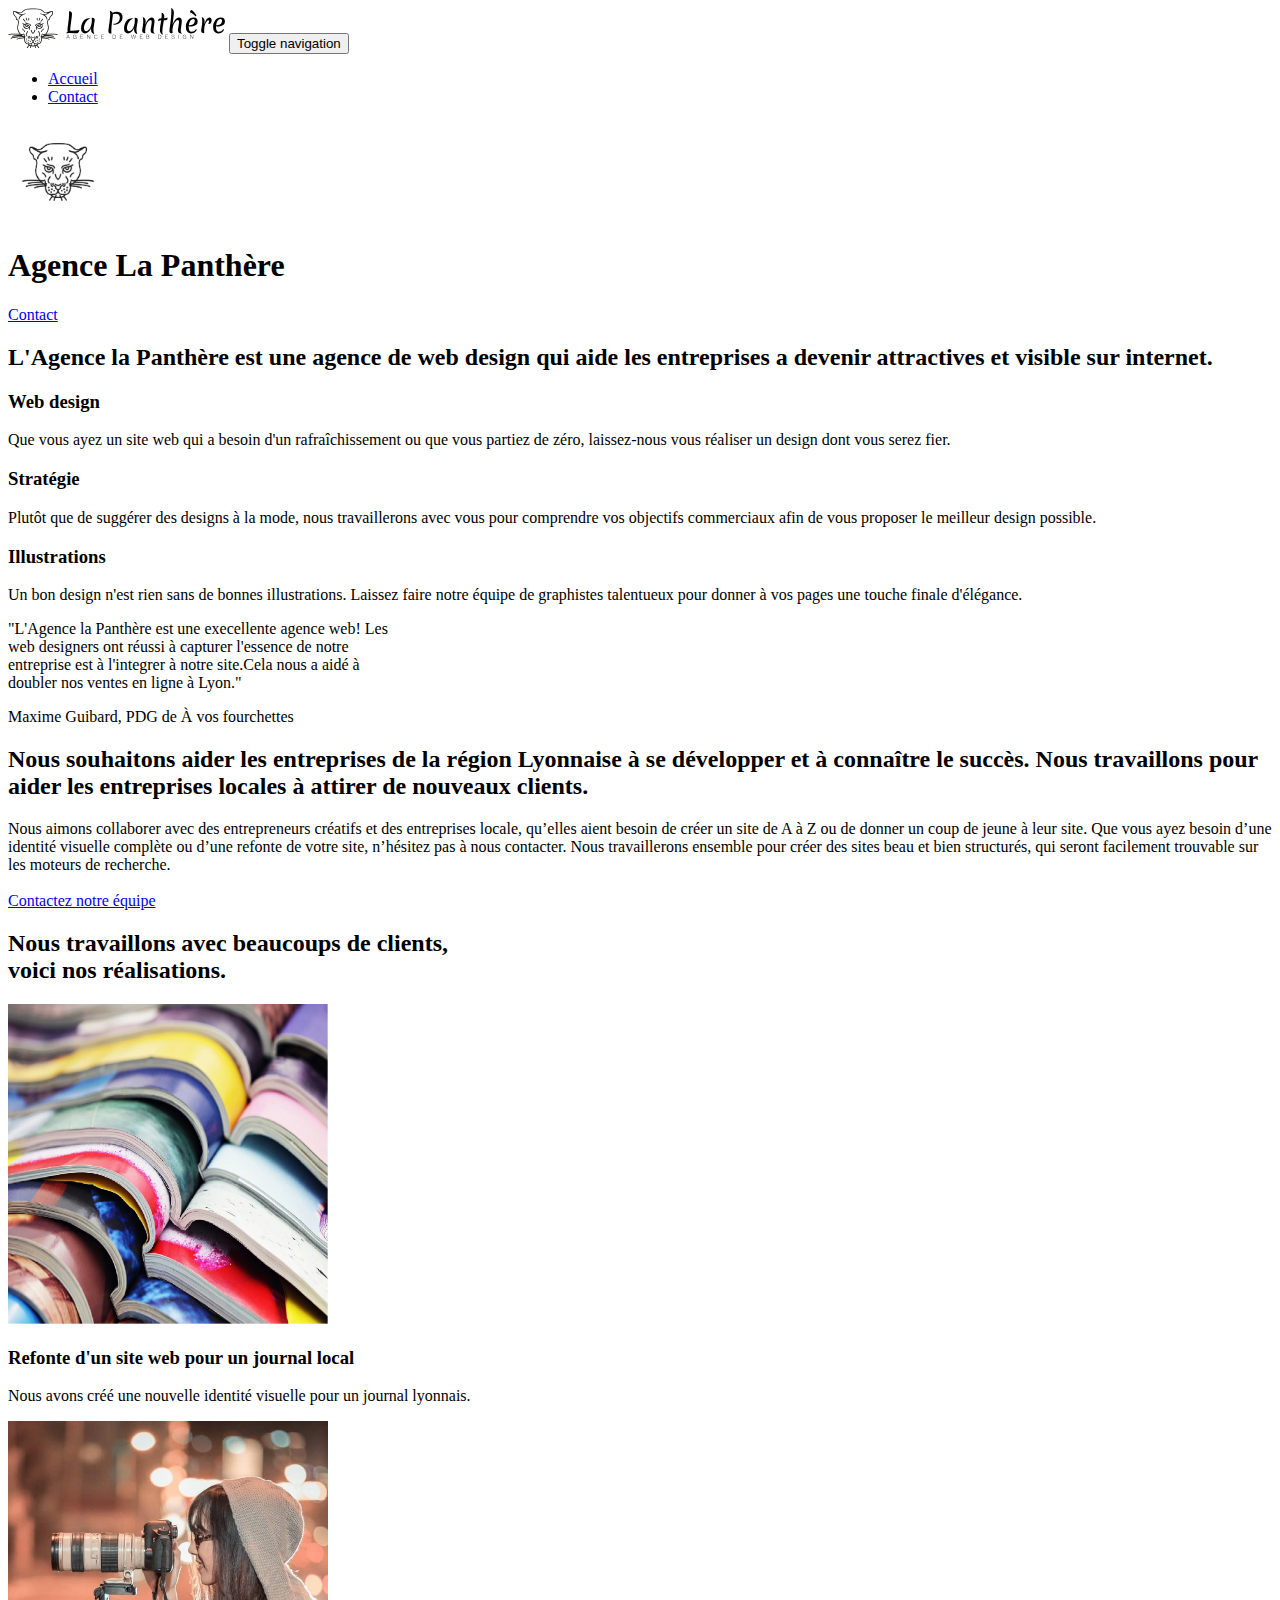
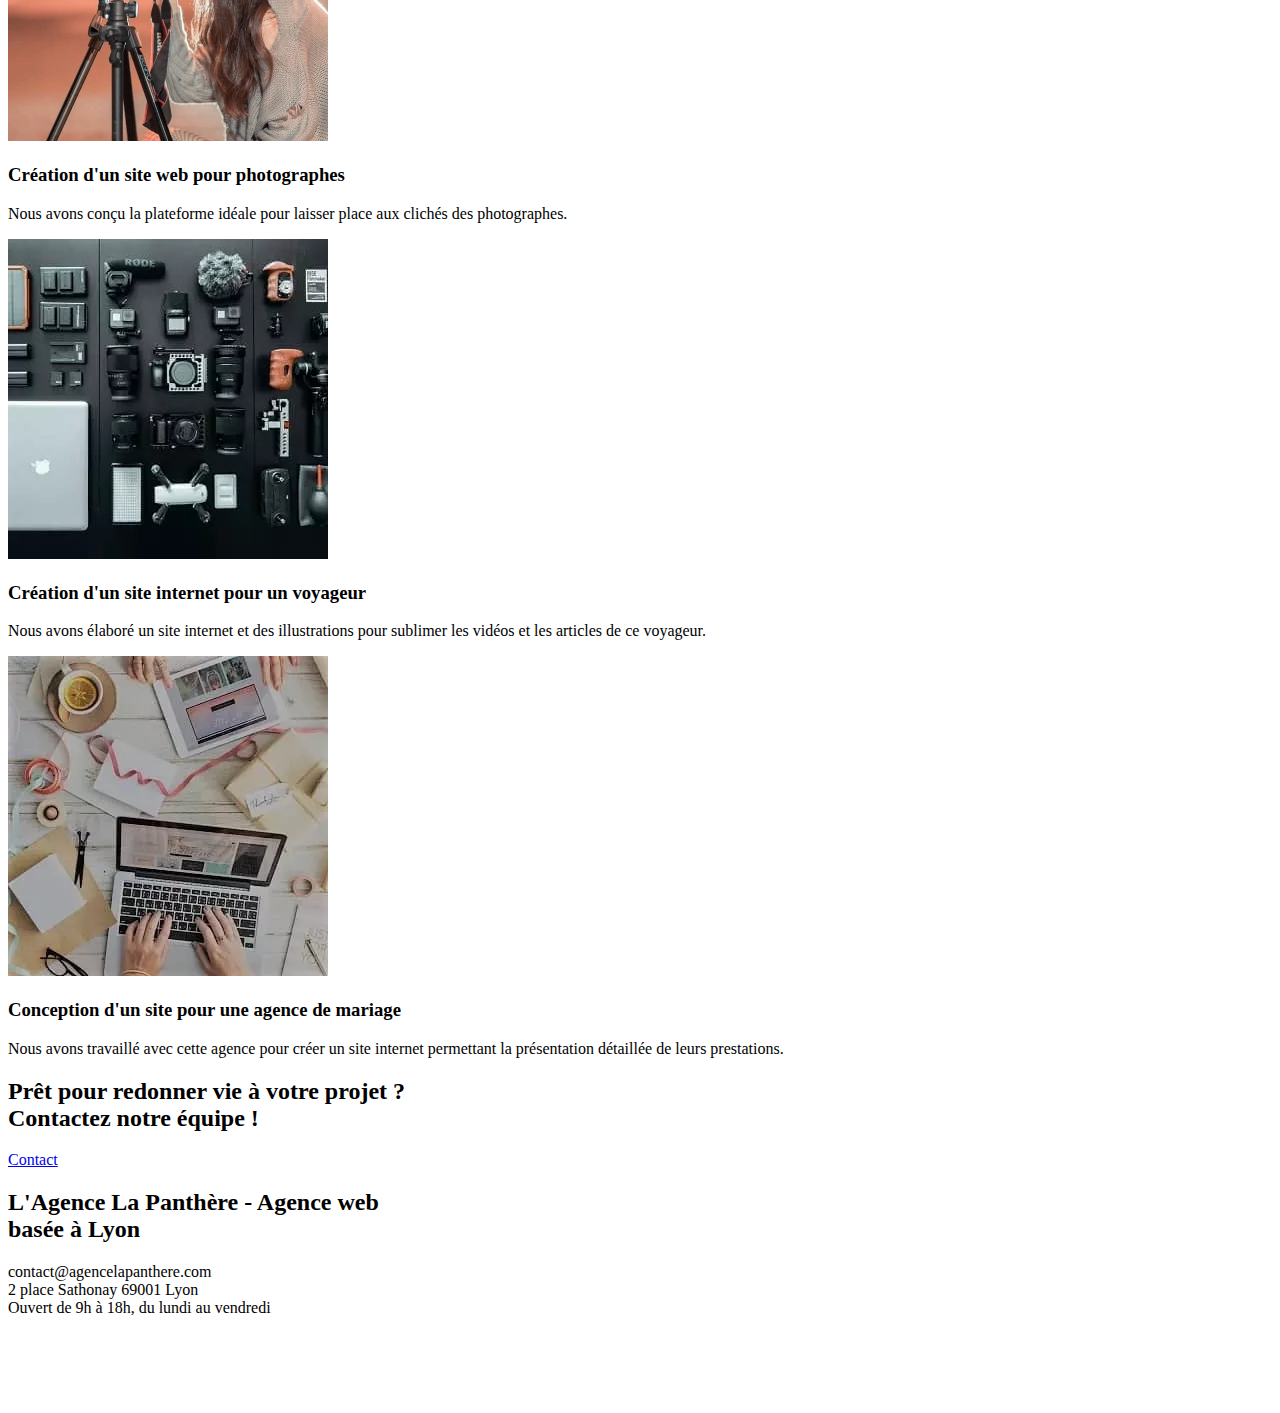
==== index.html @ 63c0cf93 "Add files via upload" ====
<!doctype html>
<html lang="fr">
<head>
    <meta charset="utf-8">
    <meta name="description" content="L'agence la panthere est une Entreprise Webdesign à Lyon spécialisé dans les métiers de design UI/UX.
	Faites vous accompagner par une Agence Web Digitale professionelle.">
    <meta name="viewport" content="width=device-width, initial-scale=1.0, viewport-fit=cover">
    <link rel="shortcut icon" type="image/png" href="./img/favicon.jpg">
	<!--Indexation-->
	<meta name="robots" content="index, follow">
	<!-- Balise canonique -->
	<link rel="canonical" href="https://baggi4.github.io/StevenMAdec_P4_09032022/index.html">
	<!-- css -->
	<link rel="stylesheet" type="text/css" href="./css/bootstrap.css">
	<link rel="stylesheet" type="text/css" href="style.min.css">
	<link rel="stylesheet" type="text/css" href="./css/font-awesome.min.css">
	<link rel="stylesheet" type="text/css" href="./css/et-line.min.css">
    <!-- js -->
	<!-- <script src="./js/jquery-2.1.0.min.js"></script>
	<script src="./js/bootstrap.min.js"></script>
	<script src="./js/blocs.min.js"></script>
	<script src="./js/jquery.touchSwipe.min.js" defer></script>
	<script src="./js/gmaps.min.js"></script> -->

    <title>Agence La Panthère | Entreprise webdesign à Lyon </title>

    
<!-- Analytics -->
<!-- Global site tag (gtag.js) - Google Analytics -->
<script async src="https://www.googletagmanager.com/gtag/js?id=GA_MEASUREMENT_ID"></script>
<script>
  window.dataLayer = window.dataLayer || [];
  function gtag(){window.dataLayer.push(arguments);}
  gtag('js', new Date());

  gtag('config', 'GA_MEASUREMENT_ID');
</script>
<!-- Analytics END -->
    
</head>
<body>

<!-- Principal conteneur -->
<div class="page-container">
    
<!-- bloc-0 -->
<header class="bloc bgc-white l-bloc " id="bloc-0">
	<div class="container bloc-sm">

		<nav class="navbar row">
			<div class="navbar-header">
		
				<a class="navbar-brand" href="index.html"><img src="img/agence-la-panthere-monochrome.svg" alt="Agence La Panthère, agence de webdesign" width="217px" height="40px" /></a>
				
				<button id="nav-toggle" type="button" class="ui-navbar-toggle navbar-toggle" data-toggle="collapse" data-target=".navbar-1">
					<span class="sr-only">Toggle navigation</span><span class="icon-bar"></span><span class="icon-bar"></span><span class="icon-bar"></span>
				</button>
			</div>
			<div class="collapse navbar-collapse navbar-1 special-dropdown-nav">
				<ul class="site-navigation nav navbar-nav">
					<li>
						<a href="index.html">Accueil</a>
					</li>
					<li>
						<a href="contact.html">Contact</a>
					</li>
				</ul>
			</div>
		</nav>
	</div>
</header>
<!-- bloc-0 END -->
<main>
	<!-- bloc-1-presentation -->
<div class="bloc bgc-dark-slate-blue bg-banniere d-bloc bg-t-edge bloc-bg-texture texture-paper b-parallax" id="bloc-1-hero">
	<div class="container bloc-lg">
		<div class="row tight-width-whitespace">
			<div class="col-sm-12">
				<img src="img/logo.webp" class="center-block image-resize-mode" width="100px" height="100px" alt="agence la panthere, agence web Lyon" />
				<h1 class="text-center hero-bloc-text tc-white ">
					Agence La Panthère
				</h1>
				<div class="text-center">
					<a href="contact.html" class="btn btn-lg btn-clean btn-rd cta-hero btn-atomic-tangerine" id="cta-hero">Contact</a>
				</div>
			</div>
		</div>
	</div>
</div>
<!-- bloc-1-presentation END -->

<!-- bloc-2-services -->
<div class="bloc bgc-white l-bloc" id="bloc-2-services">
	<div class="container bloc-md">
		<div class="row">
			<h2>L'Agence la Panthère est une agence de web design qui aide les entreprises a devenir attractives et visible sur internet.</h2>
		</div>
		<div class="row voffset-lg med-width-whitespace">
			<article class="col-sm-4">
				<div class="text-center">
					<span class="et-icon-browser sm-shadow icon-dark-slate-blue icons icon-lg"></span>
				</div>
				<h3 class="mg-md text-center">
					Web design
				</h3>
				<p class="text-center ">
					Que vous ayez un site web qui a besoin d'un rafraîchissement ou que vous partiez de zéro, laissez-nous vous réaliser un design dont vous serez fier.
				</p>
			</article>
			<article class="col-sm-4">
				<div class="text-center">
					<span class="et-icon-presentation sm-shadow icon-dark-slate-blue icons icon-lg"></span>
				</div>
				<h3 class="mg-md text-center">
					Stratégie
				</h3>
				<p class="text-center ">
					Plutôt que de suggérer des designs à la mode, nous travaillerons avec vous pour comprendre vos objectifs commerciaux afin de vous proposer le meilleur design possible.<br>
				</p>
			</article>
			<article class="col-sm-4">
				<div class="text-center">
					<span class="et-icon-edit sm-shadow icon-dark-slate-blue icons icon-lg"></span>
				</div>
				<h3 class="mg-md text-center">
					Illustrations
				</h3>
				<p class="text-center ">
					Un bon design n'est rien sans de bonnes illustrations. Laissez faire notre équipe de graphistes talentueux pour donner à vos pages une touche finale d'élégance.
				</p>
			</article>
		</div>
		<div class="row voffset-lg voffset">
			<div class="col-xs-12 col-md-8 col-md-offset-2 text-center">
				<p class="commentaire">"L'Agence la Panthère est une execellente agence web! Les <br>web designers ont réussi
					à capturer l'essence de notre <br>entreprise est à l'integrer à notre site.Cela nous a aidé à<br>doubler nos ventes en ligne à Lyon."</p>
					<p>Maxime Guibard, PDG de À vos fourchettes</p>
			</div>
		</div>
	</div>
</div>
<!-- bloc-2-services END -->

<!-- bloc-3-what-i-do -->
<div class="bloc tc-white bgc-atomic-tangerine bg-presentation d-bloc bloc-bg-texture texture-paper b-parallax" id="bloc-3-what-i-do">
	<div class="container bloc-lg">
		<div class="row tight-width-whitespace black-background">
			<div class="col-sm-12">
				<h2 class="mg-md text-center tc-white">
					Nous souhaitons aider les entreprises de la région Lyonnaise à se développer et à connaître le succès. Nous travaillons pour aider les entreprises locales à attirer de nouveaux clients.<br>
				</h2>
				<p class="text-center white">
					Nous aimons collaborer avec des entrepreneurs créatifs et des entreprises locale, qu’elles aient besoin de créer un site de A à Z ou de donner un coup de jeune à leur site. Que vous ayez besoin d’une identité visuelle complète ou d’une refonte de votre site, n’hésitez pas à nous contacter. Nous travaillerons ensemble pour créer des sites beau et bien structurés, qui seront facilement trouvable sur les moteurs de recherche. <br><br><a class="ltc-white bold-link" href="contact.html">Contactez notre équipe</a><br>
				</p>
			</div>
		</div>
	</div>
</div>
<!-- bloc-3-what-i-do END -->

<!-- bloc-4-portfolio -->
<div class="bloc bgc-white bg-lines-h2-bg bg-repeat l-bloc" id="bloc-4-portfolio">
	<div class="container bloc-lg">
		<div class="row">
			<h2>Nous travaillons avec beaucoups de clients, <br>voici nos réalisations.</h2>
		</div>
		<div class="row tight-width-whitespace portfolio-row">
			<article class="col-sm-6">
				<a href="#" data-lightbox="img/1.webp" data-gallery-id="gallery-1" data-caption="Refonte d'un site web pour un journal local" data-frame="snapshot-lb">
					<img src="img/1.webp" class="img-responsive portfolio-thumb" alt="Refonter un site web pour un journal a Lyon" width="320px" height="320px"/>
				</a>
				<h3 class="mg-md text-center">
					Refonte d'un site web pour un journal local
				</h3>
				<p class="text-center">
					Nous avons créé une nouvelle identité visuelle pour un journal lyonnais.
				</p>
			</article>
			<article class="col-sm-6">
				<a href="#" data-lightbox="img/2.webp" data-gallery-id="gallery-1" data-caption="Création d'un site web pour photographes" data-frame="snapshot-lb">
					<img src="img/2.webp" class="img-responsive portfolio-thumb" alt="Création d'un site web pour photographes" width="320px" height="320px"/>
				</a>
				<h3 class="mg-md text-center">
					Création d'un site web pour photographes
				</h3>
				<p class="text-center">
					Nous avons conçu la plateforme idéale pour laisser place aux clichés des photographes.
				</p>
			</article>
		</div>
		<div class="row tight-width-whitespace portfolio-row">
			<article class="col-sm-6">
				<a href="#" data-lightbox="img/3.webp" data-gallery-id="gallery-1" data-caption="Création d'un site internet pour un voyageur"  data-frame="snapshot-lb">
					<img src="img/3.webp" class="img-responsive portfolio-thumb" alt="Création d'un site internet pour un voyageur" width="320px" height="320px"/>
				</a>
				<h3 class="mg-md text-center">
					Création d'un site internet pour un voyageur
				</h3>
				<p class="text-center">
					Nous avons élaboré un site internet et des illustrations pour sublimer les vidéos et les articles de ce voyageur.
				</p>
			</article>
			<article class="col-sm-6">
				<a href="#" data-lightbox="img/4.webp" data-gallery-id="gallery-1" data-caption="Conception d'un site pour une agence de mariage" data-frame="snapshot-lb">
					<img src="img/4.webp" class="img-responsive portfolio-thumb" alt="Conception d'un site pour une agence mariage" width="320px" height="320px"/>
				</a>
				<h3 class="mg-md text-center">
					Conception d'un site pour une agence de mariage
				</h3>
				<p class="text-center">
					Nous avons travaillé avec cette agence pour créer un site internet permettant la présentation détaillée de leurs prestations.
				</p>
			</article>
		</div>
	</div>
</div>
<!-- bloc-4-portfolio END -->

<!-- bloc-5-cta -->
<div class="bloc bg-banniere d-bloc bloc-bg-texture texture-paper" id="bloc-5-cta">
	<div class="container bloc-lg">
		<section class="row col-sm-12">
			<h2 class="mg-md text-center hero-bloc-text tc-white ">
				Prêt pour redonner vie à votre projet ?<br>Contactez notre équipe !
			</h2>
			<div class="col-sm-12 text-center">
				<a href="contact.html" class="btn btn-atomic-tangerine btn-clean btn-rd btn-lg cta-hero">Contact</a>
			</div>
		</section>
	</div>
</div>
</main>
<!-- bloc-5-cta END -->
<!-- Footer - bloc-8 -->
<footer>
	<div class="bloc bgc-atomic-tangerine d-bloc" id="bloc-8">
		<div class="container bloc-sm">
			<div class="row">
				<div class="col-sm-12">
					<h2 class="text-center white shadow hero-bloc-text">L'Agence La Panthère - Agence web<br> basée à Lyon<br></h2>
					<p class="text-center bold">
						contact@agencelapanthere.com<br>2 place Sathonay 69001 Lyon<br>Ouvert de 9h à 18h, du lundi au vendredi<br><br>
					</p>
					<div class="row row-no-gutters social">
						<div class="col-sm-3">
							<div class="text-center">
								<a class="social" href="https://twitter.com" title="twitter"><span class="fa fa-twitter icon-md"></span></a>
							</div>
						</div>
						<div class="col-sm-3">
							<div class="text-center">
								<a class="social" href="https://facebook.com" title="facebook"><span class="fa fa-facebook icon-md"></span></a>
							</div>
						</div>
						<div class="col-sm-3">
							<div class="text-center">
								<a class="social" href="https://dribbble.com" title="dribbble"><span class="fa fa-dribbble icon-md"></span></a>
							</div>
						</div>
						<div class="col-sm-3">
							<div class="text-center">
								<a class="social" href="https://instagram.com" title="instagram"><span class="fa fa-instagram icon-md"></span></a>
							</div>
						</div>
						<br><br><br>
					</div>
				</div>
			</div>
		</div>
	</div>
</footer>

<!-- Footer - bloc-8 END -->

</div>
<!-- Principal conteneur END -->

</body>
</html>
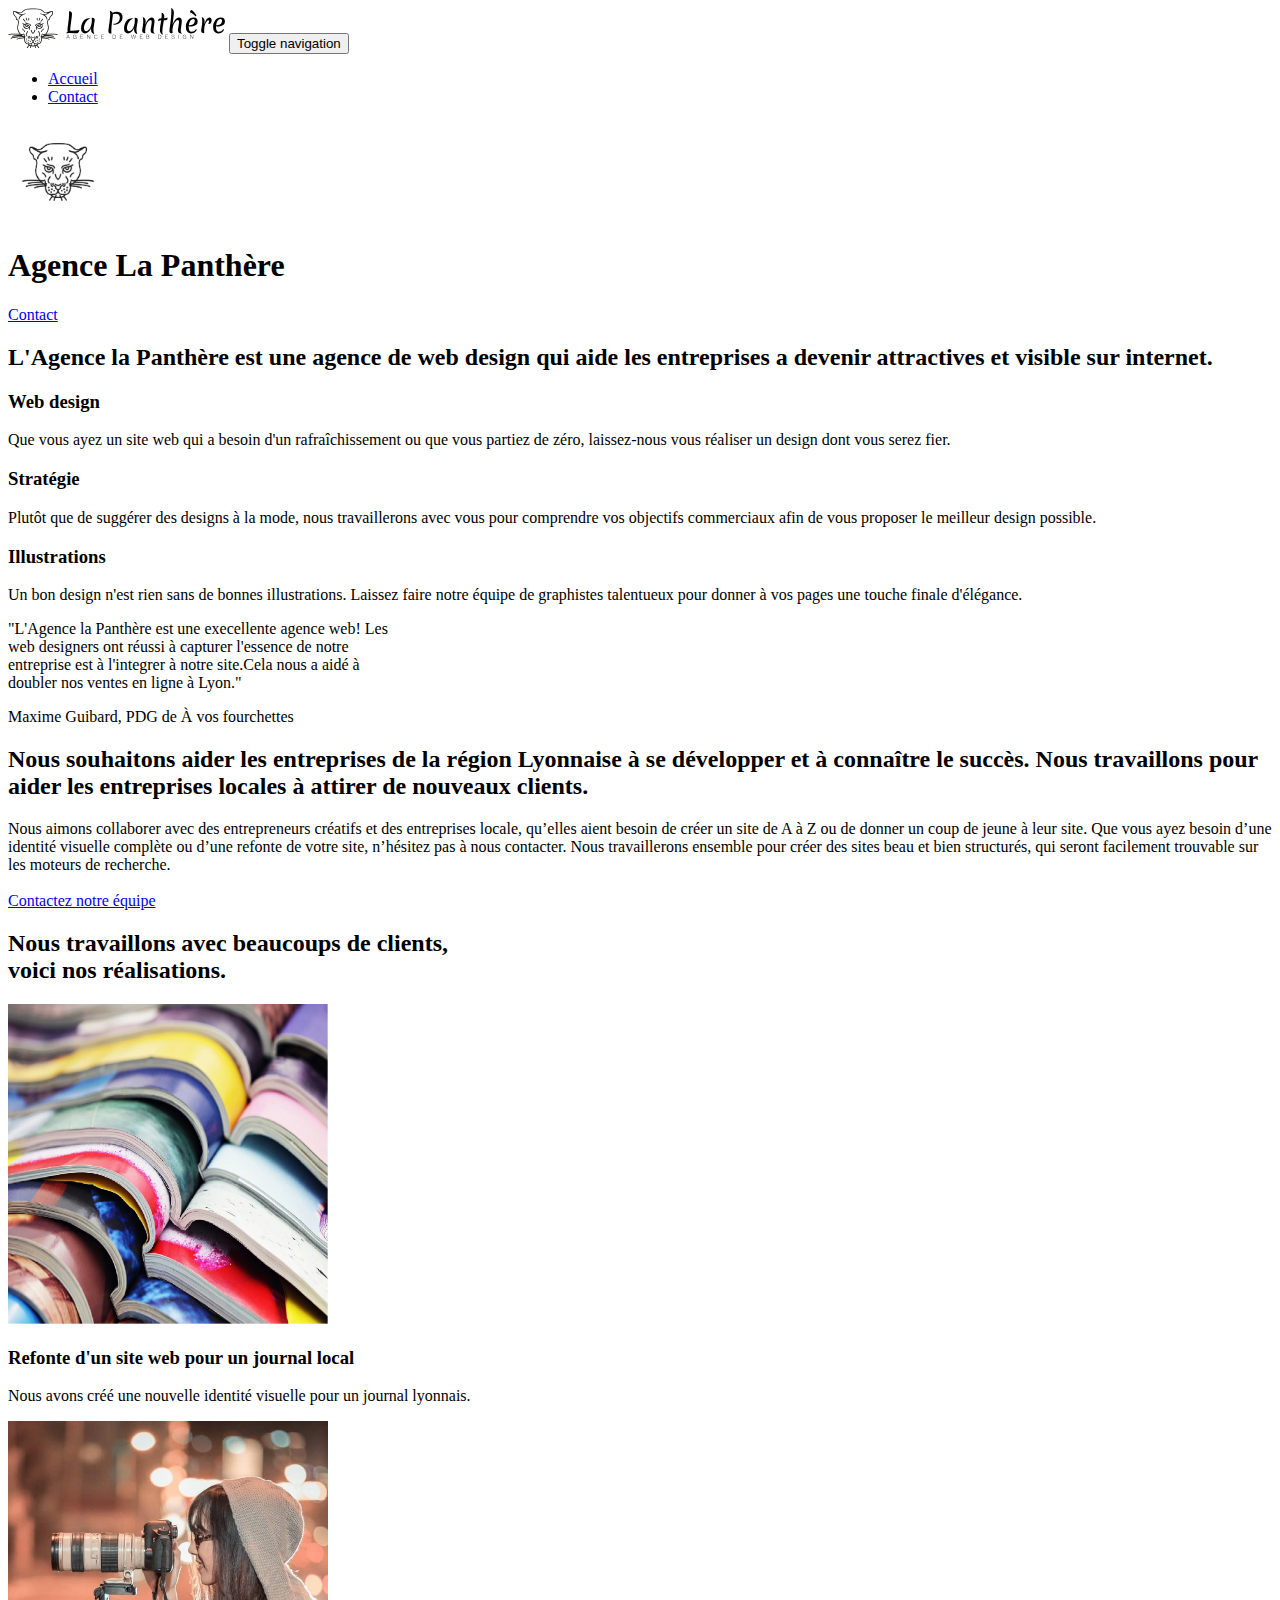
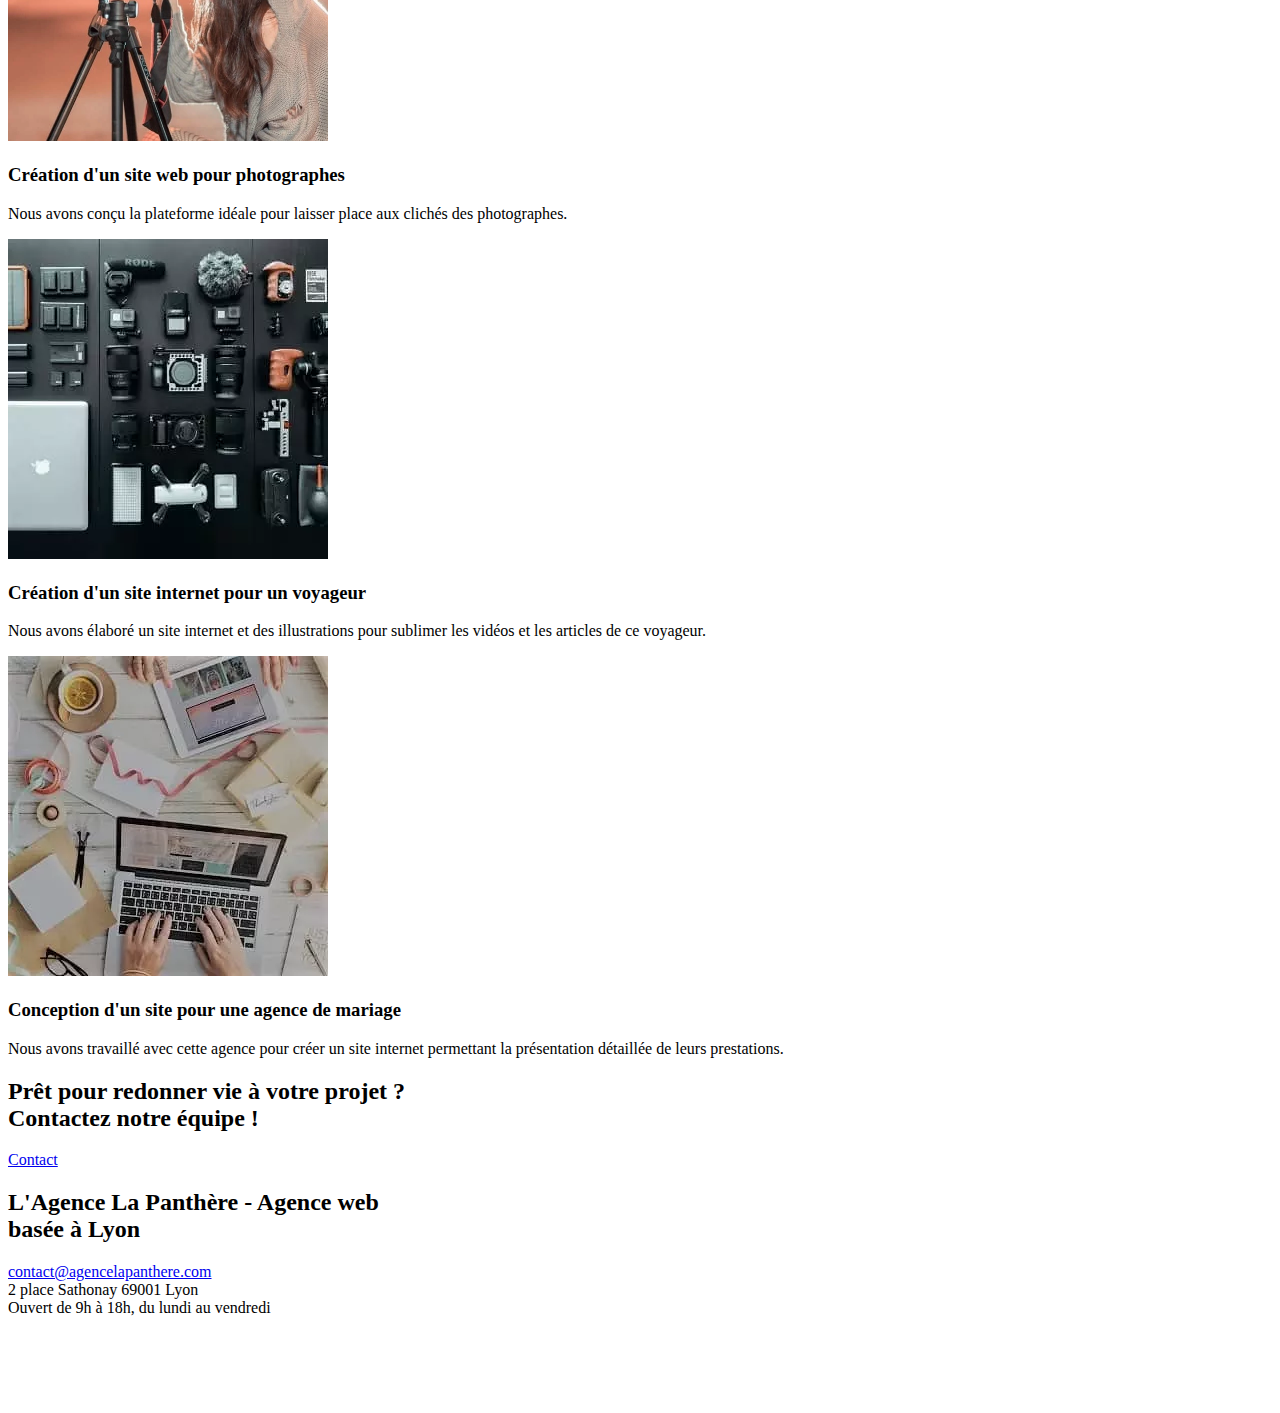
==== commit a6d274a4: "Add files via upload" ====
--- a/index.html
+++ b/index.html
@@ -11,18 +11,16 @@
 	<!-- Balise canonique -->
 	<link rel="canonical" href="https://baggi4.github.io/StevenMAdec_P4_09032022/index.html">
 	<!-- css -->
-	<link rel="stylesheet" type="text/css" href="./css/bootstrap.css">
+	<link rel="stylesheet" type="text/css" href="./css/bootstrap.min.css">
 	<link rel="stylesheet" type="text/css" href="style.min.css">
 	<link rel="stylesheet" type="text/css" href="./css/font-awesome.min.css">
 	<link rel="stylesheet" type="text/css" href="./css/et-line.min.css">
     <!-- js -->
-	<!-- <script src="./js/jquery-2.1.0.min.js"></script>
-	<script src="./js/bootstrap.min.js"></script>
-	<script src="./js/blocs.min.js"></script>
-	<script src="./js/jquery.touchSwipe.min.js" defer></script>
-	<script src="./js/gmaps.min.js"></script> -->
-
-    <title>Agence La Panthère | Entreprise webdesign à Lyon </title>
+	<script defer src="./js/jquery-2.1.0.min.js"></script>
+	<script defer src="./js/bootstrap.min.js"></script>
+	<script defer src="./js/blocs.min.js"></script>
+
+    <title>Agence La Panthère | Entreprise webdesign à Lyon</title>
 
     
 <!-- Analytics -->
@@ -50,7 +48,7 @@
 		<nav class="navbar row">
 			<div class="navbar-header">
 		
-				<a class="navbar-brand" href="index.html"><img src="img/agence-la-panthere-monochrome.svg" alt="Agence La Panthère, agence de webdesign" width="217px" height="40px" /></a>
+				<a class="navbar-brand" href="index.html"><img src="img/agence-la-panthere-monochrome.svg" alt="Agence La Panthère, agence de webdesign" width="217" height="40"/></a>
 				
 				<button id="nav-toggle" type="button" class="ui-navbar-toggle navbar-toggle" data-toggle="collapse" data-target=".navbar-1">
 					<span class="sr-only">Toggle navigation</span><span class="icon-bar"></span><span class="icon-bar"></span><span class="icon-bar"></span>
@@ -76,7 +74,7 @@
 	<div class="container bloc-lg">
 		<div class="row tight-width-whitespace">
 			<div class="col-sm-12">
-				<img src="img/logo.webp" class="center-block image-resize-mode" width="100px" height="100px" alt="agence la panthere, agence web Lyon" />
+				<img src="img/logo.webp" class="center-block image-resize-mode" width="100" height="100" alt="agence la panthere, agence web Lyon" />
 				<h1 class="text-center hero-bloc-text tc-white ">
 					Agence La Panthère
 				</h1>
@@ -167,7 +165,7 @@
 		<div class="row tight-width-whitespace portfolio-row">
 			<article class="col-sm-6">
 				<a href="#" data-lightbox="img/1.webp" data-gallery-id="gallery-1" data-caption="Refonte d'un site web pour un journal local" data-frame="snapshot-lb">
-					<img src="img/1.webp" class="img-responsive portfolio-thumb" alt="Refonter un site web pour un journal a Lyon" width="320px" height="320px"/>
+					<img src="img/1.webp" class="img-responsive portfolio-thumb" alt="Refonter un site web pour un journal a Lyon" width="320" height="320"/>
 				</a>
 				<h3 class="mg-md text-center">
 					Refonte d'un site web pour un journal local
@@ -178,7 +176,7 @@
 			</article>
 			<article class="col-sm-6">
 				<a href="#" data-lightbox="img/2.webp" data-gallery-id="gallery-1" data-caption="Création d'un site web pour photographes" data-frame="snapshot-lb">
-					<img src="img/2.webp" class="img-responsive portfolio-thumb" alt="Création d'un site web pour photographes" width="320px" height="320px"/>
+					<img src="img/2.webp" class="img-responsive portfolio-thumb" alt="Création d'un site web pour photographes" width="320" height="320"/>
 				</a>
 				<h3 class="mg-md text-center">
 					Création d'un site web pour photographes
@@ -191,7 +189,7 @@
 		<div class="row tight-width-whitespace portfolio-row">
 			<article class="col-sm-6">
 				<a href="#" data-lightbox="img/3.webp" data-gallery-id="gallery-1" data-caption="Création d'un site internet pour un voyageur"  data-frame="snapshot-lb">
-					<img src="img/3.webp" class="img-responsive portfolio-thumb" alt="Création d'un site internet pour un voyageur" width="320px" height="320px"/>
+					<img src="img/3.webp" class="img-responsive portfolio-thumb" alt="Création d'un site internet pour un voyageur" width="320" height="320"/>
 				</a>
 				<h3 class="mg-md text-center">
 					Création d'un site internet pour un voyageur
@@ -202,7 +200,7 @@
 			</article>
 			<article class="col-sm-6">
 				<a href="#" data-lightbox="img/4.webp" data-gallery-id="gallery-1" data-caption="Conception d'un site pour une agence de mariage" data-frame="snapshot-lb">
-					<img src="img/4.webp" class="img-responsive portfolio-thumb" alt="Conception d'un site pour une agence mariage" width="320px" height="320px"/>
+					<img src="img/4.webp" class="img-responsive portfolio-thumb" alt="Conception d'un site pour une agence mariage" width="320" height="320"/>
 				</a>
 				<h3 class="mg-md text-center">
 					Conception d'un site pour une agence de mariage
@@ -238,28 +236,27 @@
 			<div class="row">
 				<div class="col-sm-12">
 					<h2 class="text-center white shadow hero-bloc-text">L'Agence La Panthère - Agence web<br> basée à Lyon<br></h2>
-					<p class="text-center bold">
-						contact@agencelapanthere.com<br>2 place Sathonay 69001 Lyon<br>Ouvert de 9h à 18h, du lundi au vendredi<br><br>
+					<p class="text-center bold"><a href="contact@lachouetteagence.com" target="_blank">contact@agencelapanthere.com</a><br>2 place Sathonay 69001 Lyon<br>Ouvert de 9h à 18h, du lundi au vendredi<br><br>
 					</p>
 					<div class="row row-no-gutters social">
 						<div class="col-sm-3">
 							<div class="text-center">
-								<a class="social" href="https://twitter.com" title="twitter"><span class="fa fa-twitter icon-md"></span></a>
-							</div>
-						</div>
-						<div class="col-sm-3">
-							<div class="text-center">
-								<a class="social" href="https://facebook.com" title="facebook"><span class="fa fa-facebook icon-md"></span></a>
-							</div>
-						</div>
-						<div class="col-sm-3">
-							<div class="text-center">
-								<a class="social" href="https://dribbble.com" title="dribbble"><span class="fa fa-dribbble icon-md"></span></a>
-							</div>
-						</div>
-						<div class="col-sm-3">
-							<div class="text-center">
-								<a class="social" href="https://instagram.com" title="instagram"><span class="fa fa-instagram icon-md"></span></a>
+								<a class="social" href="https://twitter.com" target="_blank" title="twitter"><span class="fa fa-twitter icon-md"></span></a>
+							</div>
+						</div>
+						<div class="col-sm-3">
+							<div class="text-center">
+								<a class="social" href="https://facebook.com" target="_blank" title="facebook"><span class="fa fa-facebook icon-md"></span></a>
+							</div>
+						</div>
+						<div class="col-sm-3">
+							<div class="text-center">
+								<a class="social" href="https://dribbble.com" target="_blank" title="dribbble"><span class="fa fa-dribbble icon-md"></span></a>
+							</div>
+						</div>
+						<div class="col-sm-3">
+							<div class="text-center">
+								<a class="social" href="https://instagram.com" target="_blank" title="instagram"><span class="fa fa-instagram icon-md"></span></a>
 							</div>
 						</div>
 						<br><br><br>
